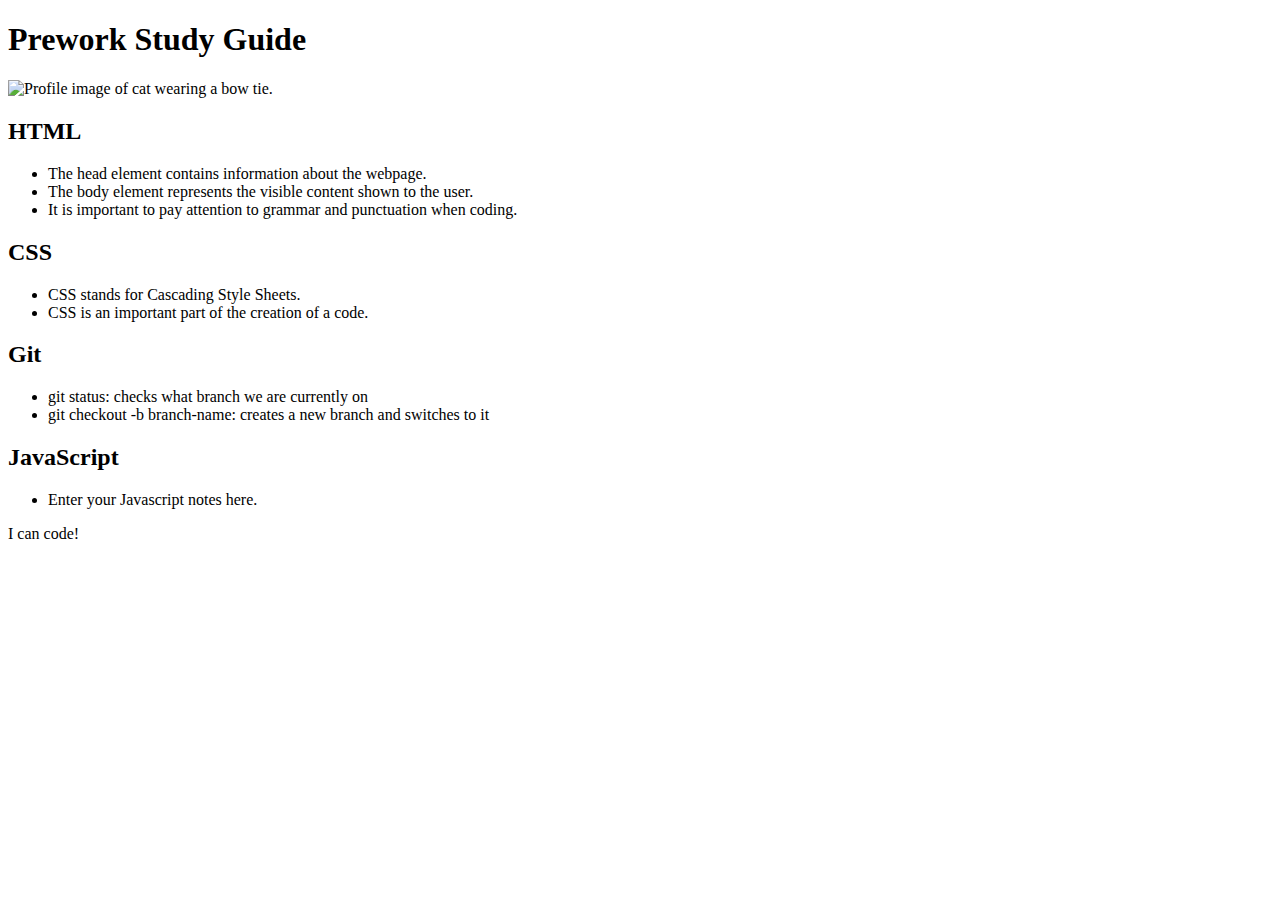
==== prework-study-guide/index.html @ 28c713af "Merge pull request #1 from Neta2393/feature/add-html" ====
<!DOCTYPE html>
<html lang="en">
  <head>
    <meta charset="UTF-8" />
    <meta http-equiv="X-UA-Compatible" content="IE=edge" />
    <meta name="viewport" content="width=device-width, initial-scale=1.0" />
    <title>Prework Study Guide</title>
  </head>
  <body>
    <header id="middle">
      <h1>Prework Study Guide</h1>
      <img 
      src="./assets/bowtie-cat.png"  
      alt="Profile image of cat wearing a bow tie." 
      />
    </header>
    <main>
      <section class="card" id="html-section">
         <h2>HTML</h2>
         <ul>
            <li>The head element contains information about the webpage.</li>
            <li>The body element represents the visible content shown to the user.</li>
            <li>It is important to pay attention to grammar and punctuation when coding.</li>
          </ul>
      </section>
   
      <section class="card" id="css-section">
         <h2>CSS</h2>
         <ul>
           <li>CSS stands for Cascading Style Sheets.</li>
           <li>CSS is an important part of the creation of a code.</li>
         </ul>
   
      </section>
   
      <section class="card" id="git-section">
        <h2>Git</h2>
        <ul>
          <li>git status: checks what branch we are currently on</li>
          <li>git checkout -b branch-name: creates a new branch and switches to it</li>
       </ul>
         </section>
   
      <section class="card" id="javascript-section">
        <h2>JavaScript</h2>
        <ul>
           <li>Enter your Javascript notes here.</li>
        </ul>
   
      </section>
    </main>

    <footer>
      <p>I can code!</p>
    </footer>
  </body>
</html>
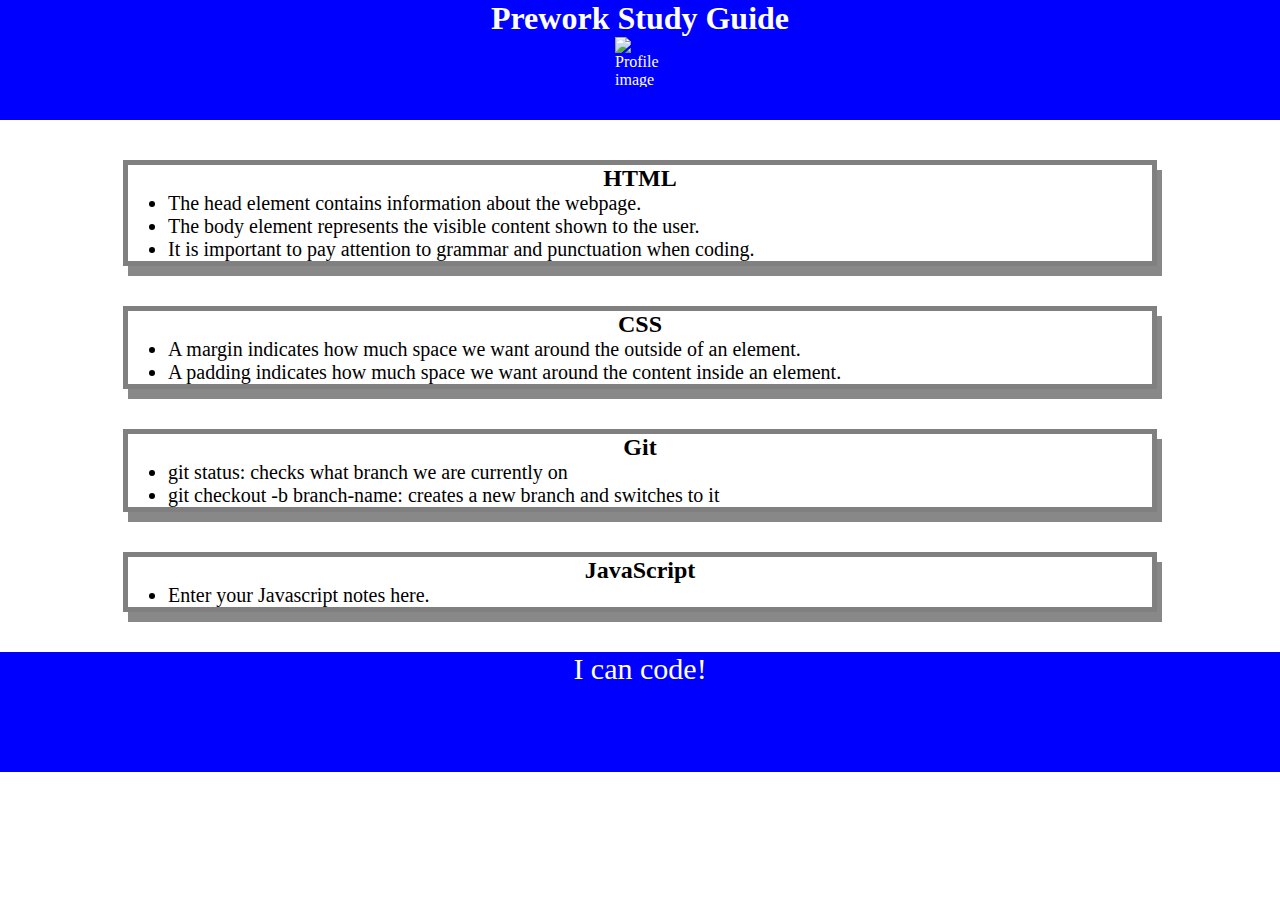
==== commit ca8c9cc0: "added CSS to project" ====
--- a/prework-study-guide/index.html
+++ b/prework-study-guide/index.html
@@ -4,7 +4,8 @@
     <meta charset="UTF-8" />
     <meta http-equiv="X-UA-Compatible" content="IE=edge" />
     <meta name="viewport" content="width=device-width, initial-scale=1.0" />
-    <title>Prework Study Guide</title>
+    <link rel="stylesheet"href="./assets/style.css">
+  <title>Prework Study Guide</title>
   </head>
   <body>
     <header id="middle">
@@ -27,8 +28,8 @@
       <section class="card" id="css-section">
          <h2>CSS</h2>
          <ul>
-           <li>CSS stands for Cascading Style Sheets.</li>
-           <li>CSS is an important part of the creation of a code.</li>
+           <li>A margin indicates how much space we want around the outside of an element.</li>
+           <li>A padding indicates how much space we want around the content inside an element.</li>
          </ul>
    
       </section>
--- a/prework-study-guide/assets/style.css
+++ b/prework-study-guide/assets/style.css
@@ -0,0 +1,43 @@
+* {
+    margin: 0;
+    padding: 0;
+   }
+   
+   header,
+   footer {
+    width: 100%;
+    height: 120px;
+    background-color: blue;
+    color: white;
+   }
+   
+   h1,
+   h2 {
+    text-align: center;
+   }
+
+
+   
+   img {
+    display: block;
+    height: 50px;
+    width: 50px;
+    margin-left: auto;
+    margin-right: auto;
+   }
+   
+   ul {
+    padding-left: 40px;
+    font-size: 20px;
+   }
+   
+   p {
+    text-align: center;
+    font-size: 30px;
+   }
+   .card {
+    width: 80%;
+    margin: 40px auto;
+    border: 5px solid gray;
+    box-shadow: 5px 10px #888888;
+  }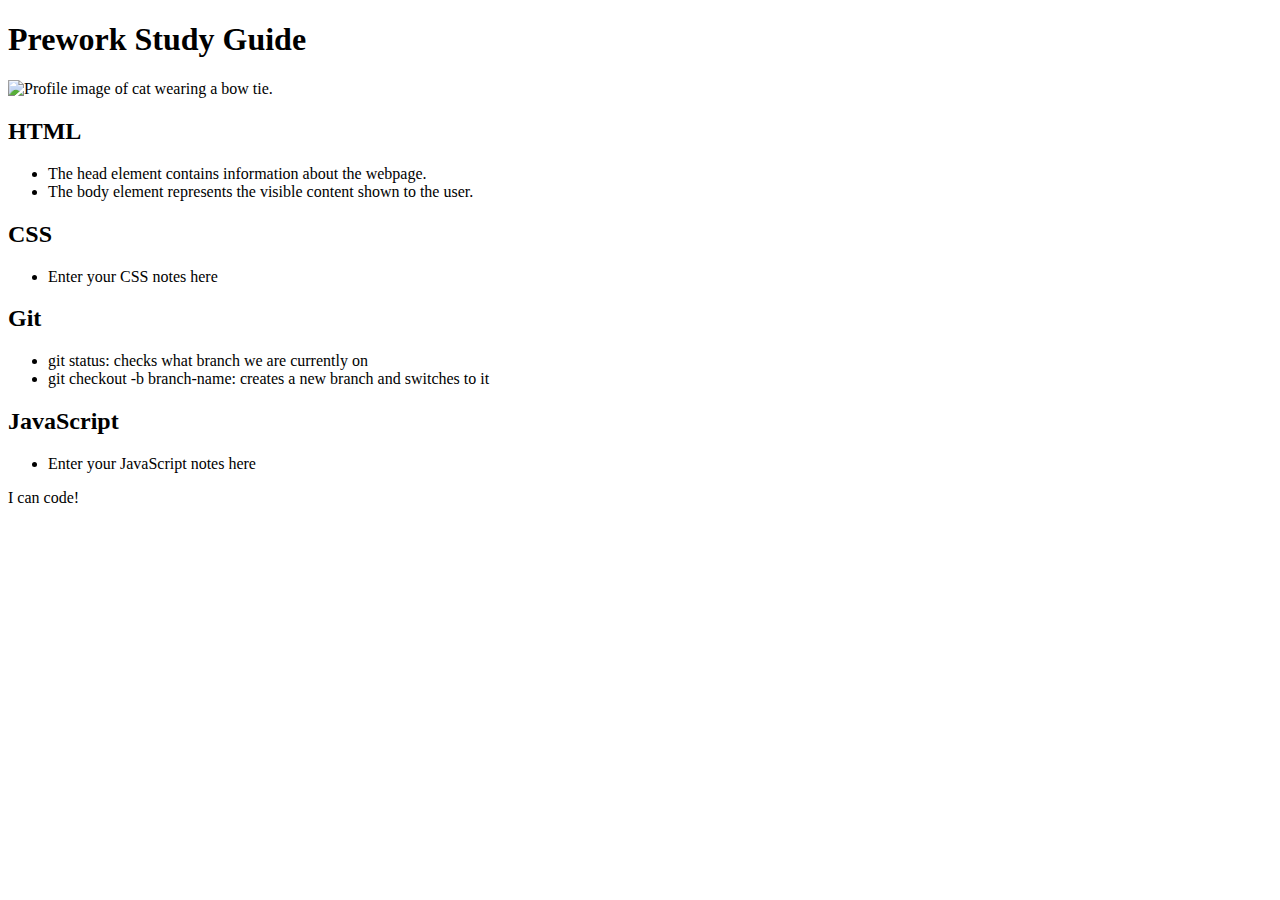
==== commit c1bfb8c3: "added code to HTML file" ====
--- a/prework-study-guide/index.html
+++ b/prework-study-guide/index.html
@@ -4,33 +4,29 @@
     <meta charset="UTF-8" />
     <meta http-equiv="X-UA-Compatible" content="IE=edge" />
     <meta name="viewport" content="width=device-width, initial-scale=1.0" />
-    <link rel="stylesheet"href="./assets/style.css">
-  <title>Prework Study Guide</title>
+    <title>Prework Study Guide</title>
   </head>
+
+  
   <body>
-    <header id="middle">
+    <header id="top">
       <h1>Prework Study Guide</h1>
-      <img 
-      src="./assets/bowtie-cat.png"  
-      alt="Profile image of cat wearing a bow tie." 
-      />
+      <img src="./assets/bowtie-cat.png" alt="Profile image of cat wearing a bow tie." />
     </header>
     <main>
       <section class="card" id="html-section">
-         <h2>HTML</h2>
-         <ul>
-            <li>The head element contains information about the webpage.</li>
-            <li>The body element represents the visible content shown to the user.</li>
-            <li>It is important to pay attention to grammar and punctuation when coding.</li>
-          </ul>
+        <h2>HTML</h2>
+        <ul>
+          <li>The head element contains information about the webpage.</li>
+          <li>The body element represents the visible content shown to the user.</li>
+        </ul>
       </section>
    
       <section class="card" id="css-section">
-         <h2>CSS</h2>
-         <ul>
-           <li>A margin indicates how much space we want around the outside of an element.</li>
-           <li>A padding indicates how much space we want around the content inside an element.</li>
-         </ul>
+        <h2>CSS</h2>
+        <ul>
+          <li>Enter your CSS notes here</li>
+        </ul>
    
       </section>
    
@@ -39,16 +35,18 @@
         <ul>
           <li>git status: checks what branch we are currently on</li>
           <li>git checkout -b branch-name: creates a new branch and switches to it</li>
-       </ul>
-         </section>
+     </ul>
+   
+      </section>
    
       <section class="card" id="javascript-section">
         <h2>JavaScript</h2>
         <ul>
-           <li>Enter your Javascript notes here.</li>
-        </ul>
+          <li>Enter your JavaScript notes here</li>
+        </ul> 
    
       </section>
+      <!-- Student code goes here -->
     </main>
 
     <footer>
